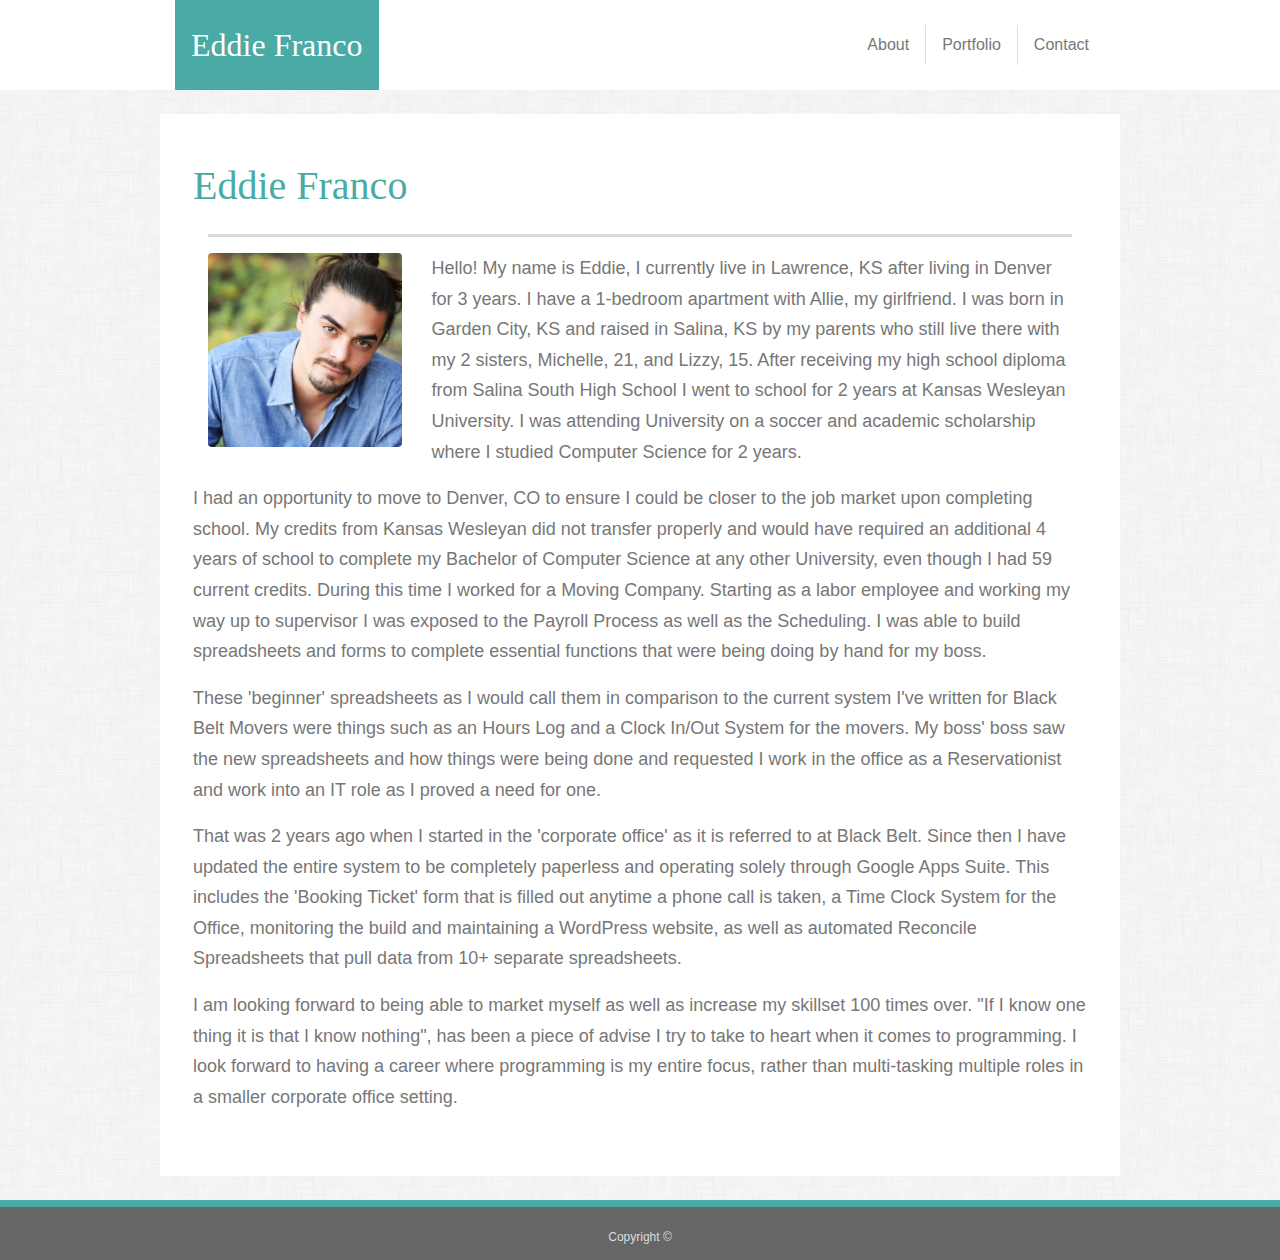
==== index.html @ 91437896 "initial setup from the bootstrap portfolio" ====
<!DOCTYPE html>
<html lang="en-us">
  <head>
    <meta charset="UTF-8">
    <title>Index</title>

    <link rel="stylesheet" href="https://maxcdn.bootstrapcdn.com/bootstrap/4.0.0/css/bootstrap.min.css">
    <link rel="stylesheet" href="assets/css/style.css">
  </head>
  <body>    
      <nav class="navbar navbar-light p-0">
        <div class="container">
          <div class="homeLogo p-3">
              <a href="index.html" class="navbar-brand text-white m-auto">Eddie Franco</a>
          </div>
          <ul class="nav justify-content-end">
            <li class="nav-item"><a href="index.html" class="nav-link">About</a></li>
            <li class="nav-item" id="middleLI"><a href="portfolio.html" class="nav-link">Portfolio</a></li>
            <li class="nav-item"><a href="contact.html" class="nav-link">Contact</a></li>
          </ul>
        </div>
      </nav>
      <main>
        <br>
        <div class="container bg-white p-lg-5 p-md-5 mx-lg-auto mx-md-3 py-sm-3 py-xs-3">
          <div class="row">
            <h1 class="headerText">Eddie Franco</h1>
          </div>
          <hr>
          <div class="row">
            <div class="col col-lg-3 col-md-3 col-sm-12 col-xs-12">
                <img src="assets/images/me.jpg" alt="Picture of Eddie Franco" class="img-fluid rounded mx-auto d-block">
            </div>
            <div class="col col-lg-9 col-md-9 col-sm-12 col-xs-12">
                <p>Hello! My name is Eddie, I currently live in Lawrence, KS after living in Denver for 3 years. I have a 1-bedroom apartment with Allie, my girlfriend. I was born in Garden City, KS and raised in Salina, KS by my parents who still live there with my 2 sisters, Michelle, 21, and Lizzy, 15. After receiving my high school diploma from Salina South High School I went to school for 2 years at Kansas Wesleyan University. I was attending University on a soccer and academic scholarship where I studied Computer Science for 2 years.</p>
            </div>
          </div>
          <div class="row">
            <p>I had an opportunity to move to Denver, CO to ensure I could be closer to the job market upon completing school. My credits from Kansas Wesleyan did not transfer properly and would have required an additional 4 years of school to complete my Bachelor of Computer Science at any other University, even though I had 59 current credits. During this time I worked for a Moving Company. Starting as a labor employee and working my way up to supervisor I was exposed to the Payroll Process as well as the Scheduling. I was able to build spreadsheets and forms to complete essential functions that were being doing by hand for my boss.</p>
            <p>These 'beginner' spreadsheets as I would call them in comparison to the current system I've written for Black Belt Movers were things such as an Hours Log and a Clock In/Out System for the movers. My boss' boss saw the new spreadsheets and how things were being done and requested I work in the office as a Reservationist and work into an IT role as I proved a need for one.</p>
            <p>That was 2 years ago when I started in the 'corporate office' as it is referred to at Black Belt. Since then I have updated the entire system to be completely paperless and operating solely through Google Apps Suite. This includes the 'Booking Ticket' form that is filled out anytime a phone call is taken, a Time Clock System for the Office, monitoring the build and maintaining a WordPress website, as well as automated Reconcile Spreadsheets that pull data from 10+ separate spreadsheets.</p>
            <p>I am looking forward to being able to market myself as well as increase my skillset 100 times over. "If I know one thing it is that I know nothing", has been a piece of advise I try to take to heart when it comes to programming. I look forward to having a career where programming is my entire focus, rather than multi-tasking multiple roles in a smaller corporate office setting.</p>
          </div>

        </div> <!--End of container div-->
        <br>
      </main>
      <footer class="footer">
        <div class="container text-center pt-lg-4 pt-md-4 pt-sm-4 pt-xs-4 text-white">
            <div id="footerCopyright">Copyright &#169;</div>
        </div>
      </footer>
  </body>
</html>
---- assets/css/style.css ----
:root {
    --height-footer: 60px;
}


* {
    font-family: Arial, 'Helvetica Neue', Helvetica, sans-serif;
}
html {
    position: relative;
    min-height: 100%;
}
body {
    margin-bottom: var(--height-footer); /* Margin bottom by footer height */
    background-image: url(../images/backgroundTexture.png);
}
h1,
h2,
.navbar-brand {
    font-family: Georgia, Times, 'Times New Roman', serif;
}
.container {
    max-width: 960px;
}
.navbar {
    background-color: #ffffff;
}
footer {
    background-color: #666666;
    border-top: 7px solid #4aaaa5;
    font-size: 12px;
    position: absolute;
    bottom: 0;
    width: 100%;
    height: var(--height-footer); /* Set the fixed height of the footer here */
}
p {
    line-height: 1.7;
    font-size: 18px;
    color: #777777;
}
hr {
    border: 0;
    height: 3px;
    background: #dbdbdb;
}
.homeLogo {
    background-color: #4aaaa5;
}
.navbar-brand {
    font-size: xx-large;
}
.nav-link {
    color: #777777;
}
#middleLI {
    border-left: 1px solid #dddddd;
    border-right: 1px solid #dddddd;
}
.headerText {
    color: #4aaaa5;
}
.centered {
    position: absolute;
    width: 89.3%;
    top: 75%;
    left: 50%;
    transform: translate(-50%, -50%);
    font-size: 20px;
    background-color: #4aaaa5;
}
.btn {
    background-color: #4aaaa5;
}
#footerCopyright {
    line-height: 1;
    font-size: 12px;
    color: #dddddd;
}
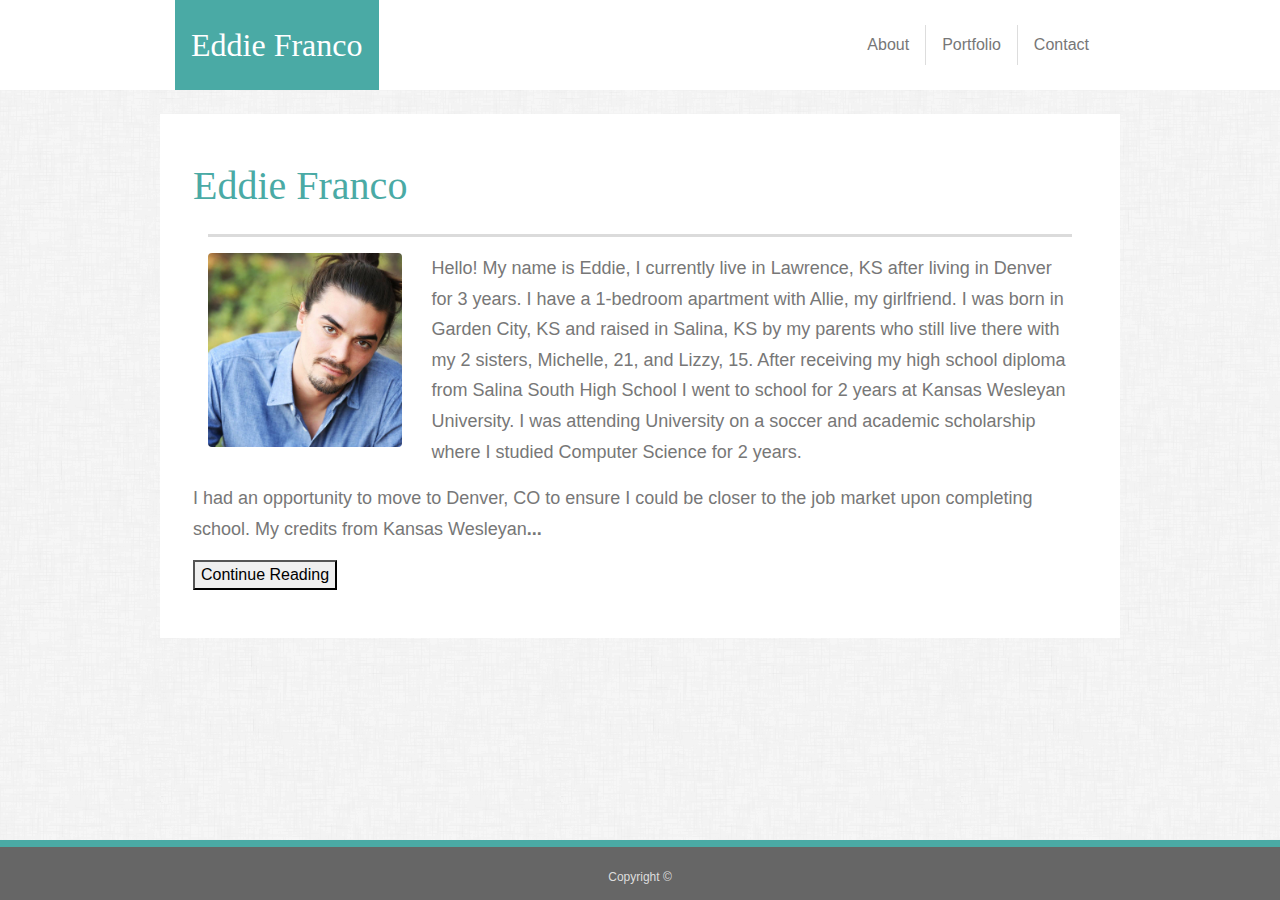
==== commit a6ee40aa: "Added javascript to the home page" ====
--- a/index.html
+++ b/index.html
@@ -6,6 +6,7 @@
 
     <link rel="stylesheet" href="https://maxcdn.bootstrapcdn.com/bootstrap/4.0.0/css/bootstrap.min.css">
     <link rel="stylesheet" href="assets/css/style.css">
+    <script src="https://cdnjs.cloudflare.com/ajax/libs/jquery/3.3.1/jquery.js"></script>
   </head>
   <body>    
       <nav class="navbar navbar-light p-0">
@@ -36,10 +37,11 @@
             </div>
           </div>
           <div class="row">
-            <p>I had an opportunity to move to Denver, CO to ensure I could be closer to the job market upon completing school. My credits from Kansas Wesleyan did not transfer properly and would have required an additional 4 years of school to complete my Bachelor of Computer Science at any other University, even though I had 59 current credits. During this time I worked for a Moving Company. Starting as a labor employee and working my way up to supervisor I was exposed to the Payroll Process as well as the Scheduling. I was able to build spreadsheets and forms to complete essential functions that were being doing by hand for my boss.</p>
-            <p>These 'beginner' spreadsheets as I would call them in comparison to the current system I've written for Black Belt Movers were things such as an Hours Log and a Clock In/Out System for the movers. My boss' boss saw the new spreadsheets and how things were being done and requested I work in the office as a Reservationist and work into an IT role as I proved a need for one.</p>
-            <p>That was 2 years ago when I started in the 'corporate office' as it is referred to at Black Belt. Since then I have updated the entire system to be completely paperless and operating solely through Google Apps Suite. This includes the 'Booking Ticket' form that is filled out anytime a phone call is taken, a Time Clock System for the Office, monitoring the build and maintaining a WordPress website, as well as automated Reconcile Spreadsheets that pull data from 10+ separate spreadsheets.</p>
-            <p>I am looking forward to being able to market myself as well as increase my skillset 100 times over. "If I know one thing it is that I know nothing", has been a piece of advise I try to take to heart when it comes to programming. I look forward to having a career where programming is my entire focus, rather than multi-tasking multiple roles in a smaller corporate office setting.</p>
+            <p id="p1">I had an opportunity to move to Denver, CO to ensure I could be closer to the job market upon completing school. My credits from Kansas Wesleyan<span id="dots">...</span><span id="readMoreText"> did not transfer properly and would have required an additional 4 years of school to complete my Bachelor of Computer Science at any other University, even though I had 59 current credits. During this time I worked for a Moving Company. Starting as a labor employee and working my way up to supervisor I was exposed to the Payroll Process as well as the Scheduling. I was able to build spreadsheets and forms to complete essential functions that were being doing by hand for my boss.</span></p>
+            <button id="readMoreBtn">Continue Reading</button> 
+            <p id="p2">These 'beginner' spreadsheets as I would call them in comparison to the current system I've written for Black Belt Movers were things such as an Hours Log and a Clock In/Out System for the movers. My boss' boss saw the new spreadsheets and how things were being done and requested I work in the office as a Reservationist and work into an IT role as I proved a need for one.</p>
+            <p id="p3">That was 2 years ago when I started in the 'corporate office' as it is referred to at Black Belt. Since then I have updated the entire system to be completely paperless and operating solely through Google Apps Suite. This includes the 'Booking Ticket' form that is filled out anytime a phone call is taken, a Time Clock System for the Office, monitoring the build and maintaining a WordPress website, as well as automated Reconcile Spreadsheets that pull data from 10+ separate spreadsheets.</p>
+            <p id="p4">I am looking forward to being able to market myself as well as increase my skillset 100 times over. "If I know one thing it is that I know nothing", has been a piece of advise I try to take to heart when it comes to programming. I look forward to having a career where programming is my entire focus, rather than multi-tasking multiple roles in a smaller corporate office setting.</p>
           </div>
 
         </div> <!--End of container div-->
@@ -50,5 +52,7 @@
             <div id="footerCopyright">Copyright &#169;</div>
         </div>
       </footer>
+
+      <script type="text/javascript" src="assets/javascript/index.js"></script>
   </body>
 </html>--- a/assets/css/style.css
+++ b/assets/css/style.css
@@ -77,3 +77,9 @@
     font-size: 12px;
     color: #dddddd;
 }
+#dots {
+    font-weight: bolder;
+}
+#p2, #p3, #p4, #readMoreText {
+    display: none;
+}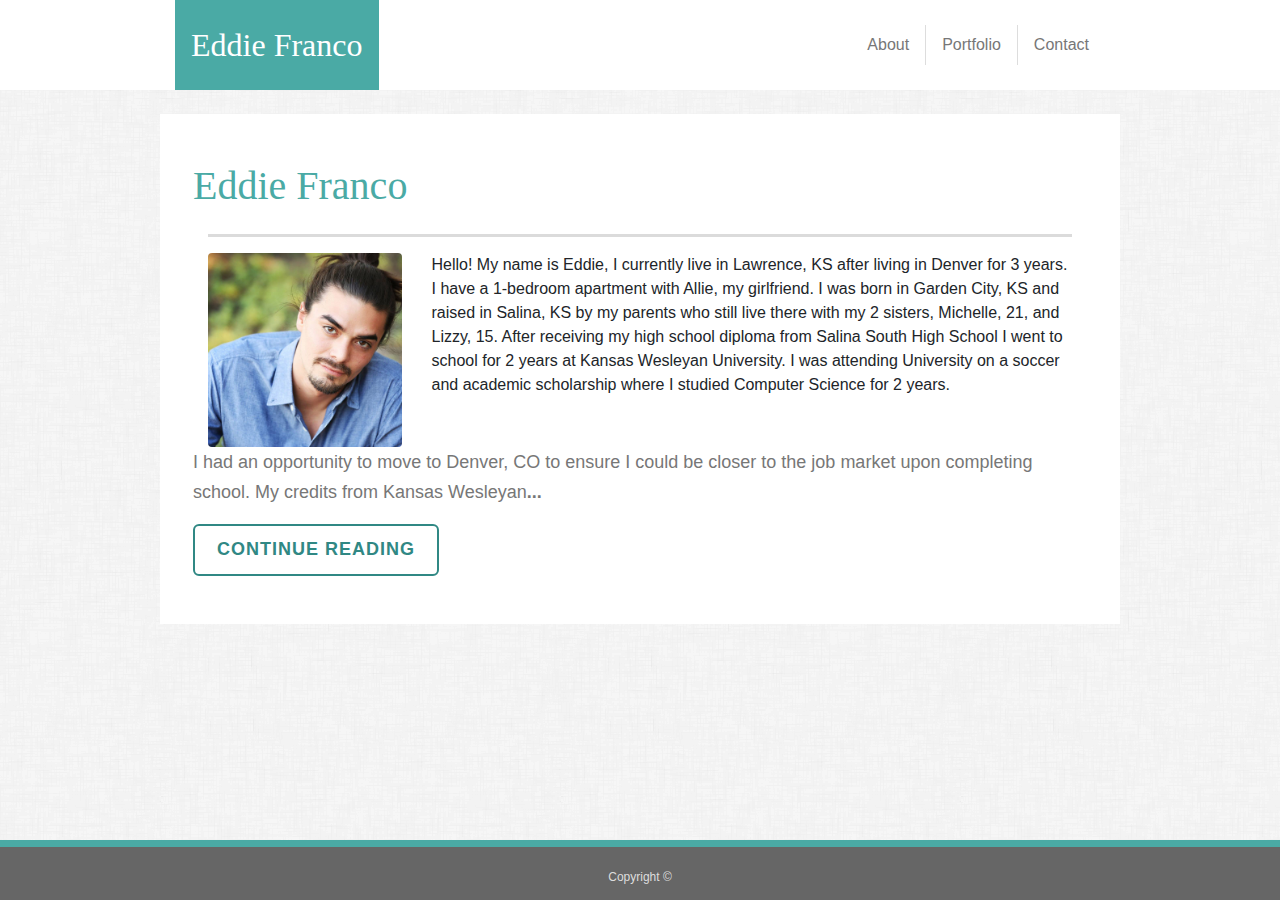
==== commit 1ec19eaa: "working portfolio and index pages" ====
--- a/index.html
+++ b/index.html
@@ -6,6 +6,7 @@
 
     <link rel="stylesheet" href="https://maxcdn.bootstrapcdn.com/bootstrap/4.0.0/css/bootstrap.min.css">
     <link rel="stylesheet" href="assets/css/style.css">
+    <link rel="stylesheet" href="assets/css/readMore.css">
     <script src="https://cdnjs.cloudflare.com/ajax/libs/jquery/3.3.1/jquery.js"></script>
   </head>
   <body>    
@@ -38,7 +39,7 @@
           </div>
           <div class="row">
             <p id="p1">I had an opportunity to move to Denver, CO to ensure I could be closer to the job market upon completing school. My credits from Kansas Wesleyan<span id="dots">...</span><span id="readMoreText"> did not transfer properly and would have required an additional 4 years of school to complete my Bachelor of Computer Science at any other University, even though I had 59 current credits. During this time I worked for a Moving Company. Starting as a labor employee and working my way up to supervisor I was exposed to the Payroll Process as well as the Scheduling. I was able to build spreadsheets and forms to complete essential functions that were being doing by hand for my boss.</span></p>
-            <button id="readMoreBtn">Continue Reading</button> 
+            <button id="readMoreBtn" type="button" class="btn btn-primary btn-lg outline">Continue Reading</button> 
             <p id="p2">These 'beginner' spreadsheets as I would call them in comparison to the current system I've written for Black Belt Movers were things such as an Hours Log and a Clock In/Out System for the movers. My boss' boss saw the new spreadsheets and how things were being done and requested I work in the office as a Reservationist and work into an IT role as I proved a need for one.</p>
             <p id="p3">That was 2 years ago when I started in the 'corporate office' as it is referred to at Black Belt. Since then I have updated the entire system to be completely paperless and operating solely through Google Apps Suite. This includes the 'Booking Ticket' form that is filled out anytime a phone call is taken, a Time Clock System for the Office, monitoring the build and maintaining a WordPress website, as well as automated Reconcile Spreadsheets that pull data from 10+ separate spreadsheets.</p>
             <p id="p4">I am looking forward to being able to market myself as well as increase my skillset 100 times over. "If I know one thing it is that I know nothing", has been a piece of advise I try to take to heart when it comes to programming. I look forward to having a career where programming is my entire focus, rather than multi-tasking multiple roles in a smaller corporate office setting.</p>
--- a/assets/css/style.css
+++ b/assets/css/style.css
@@ -34,7 +34,7 @@
     width: 100%;
     height: var(--height-footer); /* Set the fixed height of the footer here */
 }
-p {
+#p1, #p2, #p3, #p4 {
     line-height: 1.7;
     font-size: 18px;
     color: #777777;
@@ -69,8 +69,46 @@
     font-size: 20px;
     background-color: #4aaaa5;
 }
+.card-title {
+    font-size: 30px;
+    font-weight: bold;
+    background-color: #4aaaa5;
+    min-width: 20rem;
+}
 .btn {
     background-color: #4aaaa5;
+    padding: 14px 24px;
+    border: 0 none;
+    font-weight: 700;
+    letter-spacing: 1px;
+    text-transform: uppercase;
+}
+.btn:focus, .btn:active:focus, .btn.active:focus {
+    outline: 0 none;
+}
+ 
+.btn-primary {
+    background: #4aaaa5;
+    color: #ffffff;
+}
+ 
+.btn-primary:hover, .btn-primary:focus, .btn-primary:active, .btn-primary.active, .open > .dropdown-toggle.btn-primary {
+    background: #56ccc6;
+}
+ 
+.btn-primary:active, .btn-primary.active {
+    background: #4aaaa5;
+    box-shadow: none;
+}
+
+.btn-primary.raised {
+	box-shadow: 0 3px 0 0 #3b8a86;
+}
+.btn-primary.raised:active, .btn-primary.raised.active {
+	background: #4aaaa5;
+	box-shadow: none;
+	margin-bottom: -3px;
+	margin-top: 3px;
 }
 #footerCopyright {
     line-height: 1;
@@ -82,4 +120,13 @@
 }
 #p2, #p3, #p4, #readMoreText {
     display: none;
+}
+#portRow1 {
+    margin-bottom: 2rem;
+}
+#portRow2 {
+    margin-top: 2rem;
+}
+.card {
+    box-shadow: 0 10px 20px rgba(0,0,0,0.19), 0 6px 6px rgba(0,0,0,0.23);
 }--- a/assets/css/readMore.css
+++ b/assets/css/readMore.css
@@ -0,0 +1,83 @@
+/**************************
+  DEFAULT BOOTSTRAP STYLES
+**************************/
+
+.btn {
+    display: inline-block;
+    padding: 6px 12px;
+    margin-bottom: 0;
+    font-size: 14px;
+    font-weight: normal;
+    line-height: 1.42857143;
+    text-align: center;
+    white-space: nowrap;
+    vertical-align: middle;
+    cursor: pointer;
+    -webkit-user-select: none;
+       -moz-user-select: none;
+        -ms-user-select: none;
+            user-select: none;
+    background-image: none;
+    border: 1px solid transparent;
+    border-radius: 4px;
+    padding: 10px 16px;
+  }
+    
+  .btn-lg {
+    font-size: 18px;
+    line-height: 1.33;
+    border-radius: 6px;
+  }
+  
+  .btn-primary {
+    color: #fff;
+    background-color: #4aaaa5;
+    border-color: #3f9c98;
+  }
+  
+  .btn-primary:hover,
+  .btn-primary:focus,
+  .btn-primary:active,
+  .btn-primary.active,
+  .open .dropdown-toggle.btn-primary {
+    color: #fff;
+    background-color: #4aaaa5;
+    border-color: #308884;
+  }
+  
+  /***********************
+    OUTLINE BUTTONS
+  ************************/
+  
+  .btn.outline {
+      background: none;
+      padding: 12px 22px;
+  }
+  .btn-primary.outline {
+      border: 2px solid #308884;
+      color: #308884;
+  }
+  .btn-primary.outline:hover, .btn-primary.outline:focus, .btn-primary.outline:active, .btn-primary.outline.active, .open > .dropdown-toggle.btn-primary {
+      color: #267975;
+      border-color: #267975;
+  }
+  .btn-primary.outline:active, .btn-primary.outline.active {
+      border-color: #308884;
+      color: #308884;
+      box-shadow: none;
+  }
+  
+  /***********************
+    CUSTON BTN VALUES
+  ************************/
+  
+  .btn {
+      padding: 14px 24px;
+      border: 0 none;
+      font-weight: 700;
+      letter-spacing: 1px;
+      text-transform: uppercase;
+  }
+  .btn:focus, .btn:active:focus, .btn.active:focus {
+      outline: 0 none;
+  }